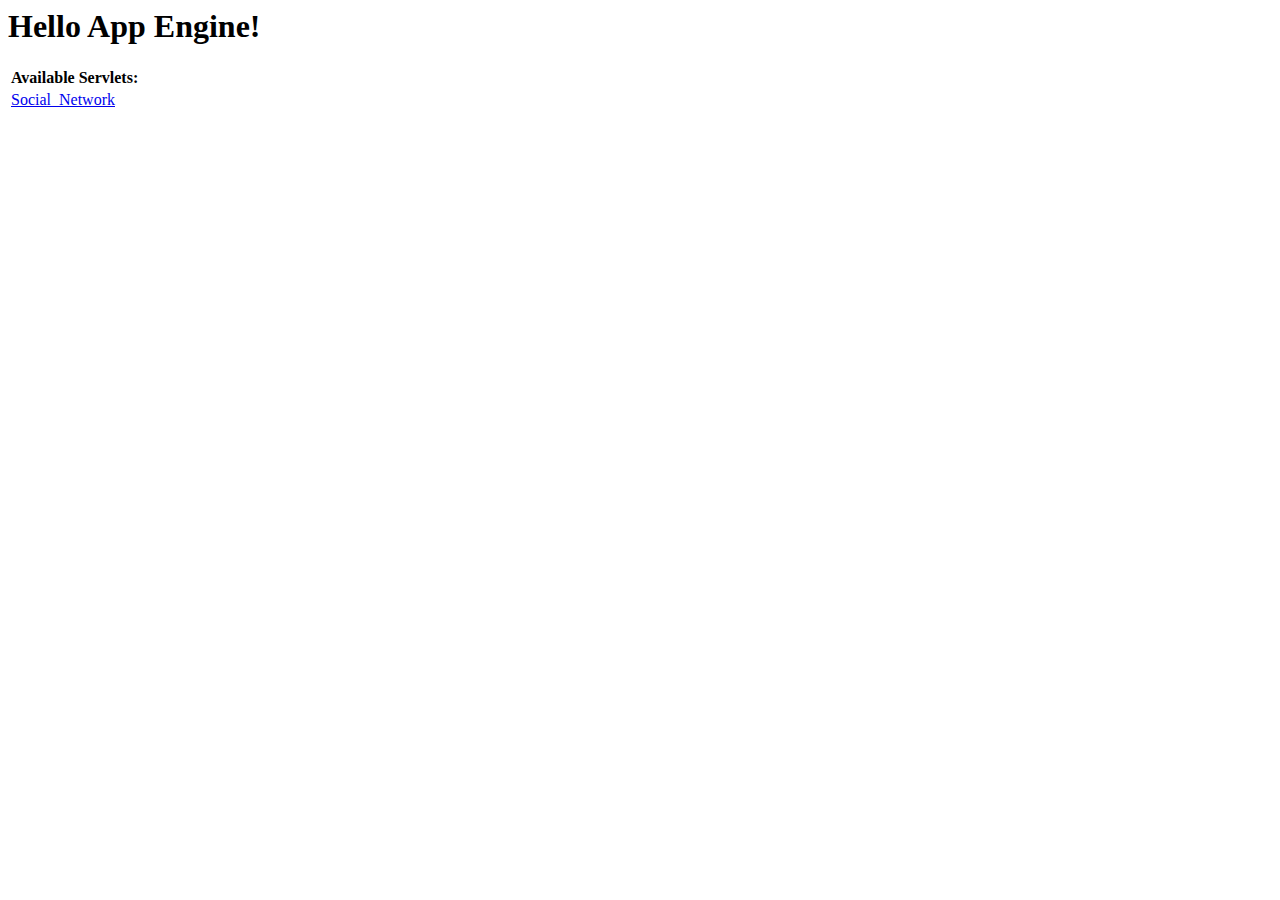
==== Social-Network/war/index.html @ 5629882d "Initial Commit." ====
<!DOCTYPE HTML PUBLIC "-//W3C//DTD HTML 4.01 Transitional//EN">
<!-- The HTML 4.01 Transitional DOCTYPE declaration-->
<!-- above set at the top of the file will set     -->
<!-- the browser's rendering engine into           -->
<!-- "Quirks Mode". Replacing this declaration     -->
<!-- with a "Standards Mode" doctype is supported, -->
<!-- but may lead to some differences in layout.   -->

<html>
  <head>
    <meta http-equiv="content-type" content="text/html; charset=UTF-8">
    <title>Hello App Engine</title>
  </head>

  <body>
    <h1>Hello App Engine!</h1>
	
    <table>
      <tr>
        <td colspan="2" style="font-weight:bold;">Available Servlets:</td>        
      </tr>
      <tr>
        <td><a href="social_network">Social_Network</a></td>
      </tr>
    </table>
  </body>
</html>
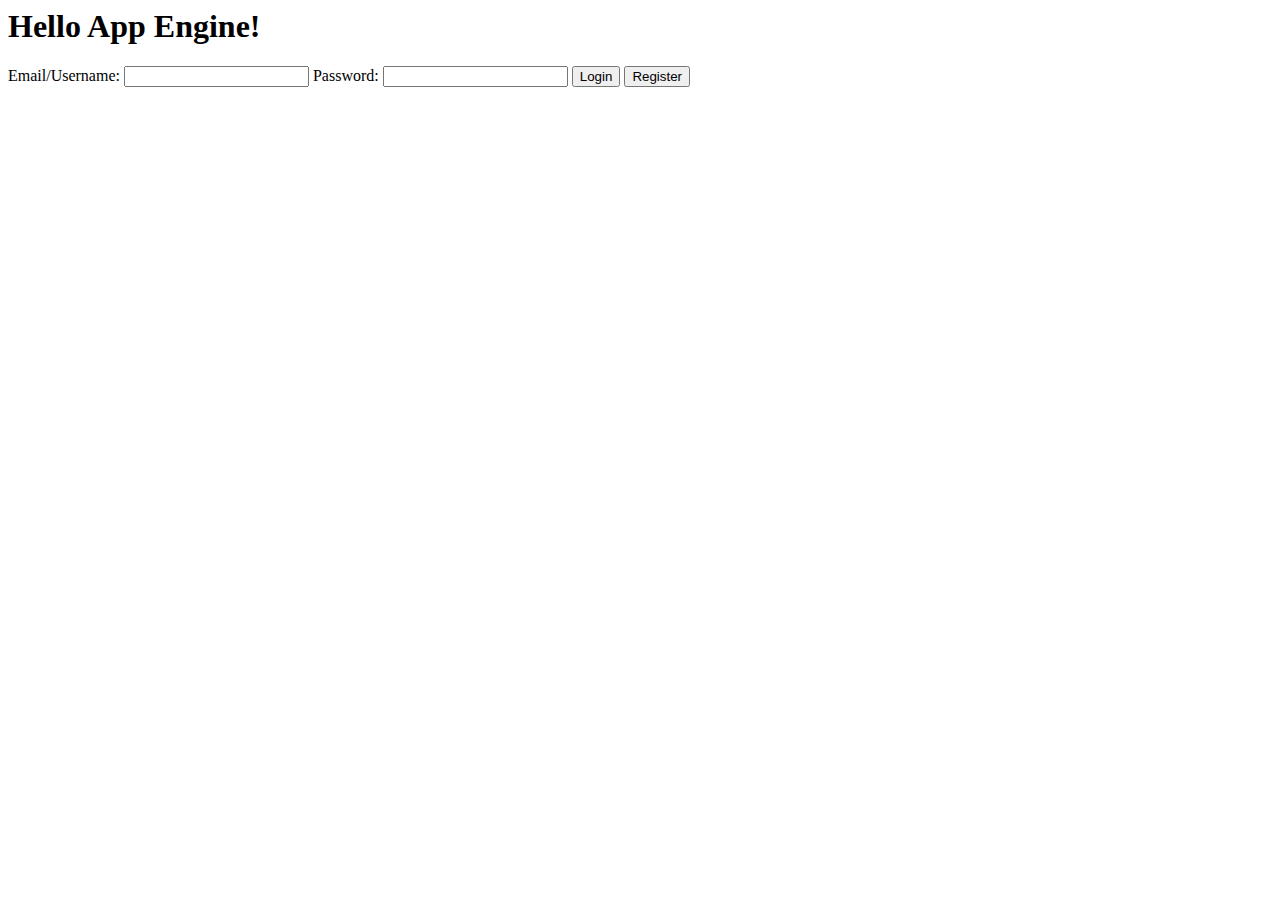
==== commit 6269fc99: "Simple Login implementation for testing." ====
--- a/Social-Network/war/index.html
+++ b/Social-Network/war/index.html
@@ -14,14 +14,12 @@
 
   <body>
     <h1>Hello App Engine!</h1>
-	
-    <table>
-      <tr>
-        <td colspan="2" style="font-weight:bold;">Available Servlets:</td>        
-      </tr>
-      <tr>
-        <td><a href="social_network">Social_Network</a></td>
-      </tr>
-    </table>
+    
+    <form action="login" method="post">
+    	Email/Username: <input type="text" name="usename"/>
+    	Password:		<input type="password" name="password"/>
+    	<input type="submit" value="Login"/>
+    	<input type="submit" value="Register"/>
+    </form>
   </body>
 </html>
